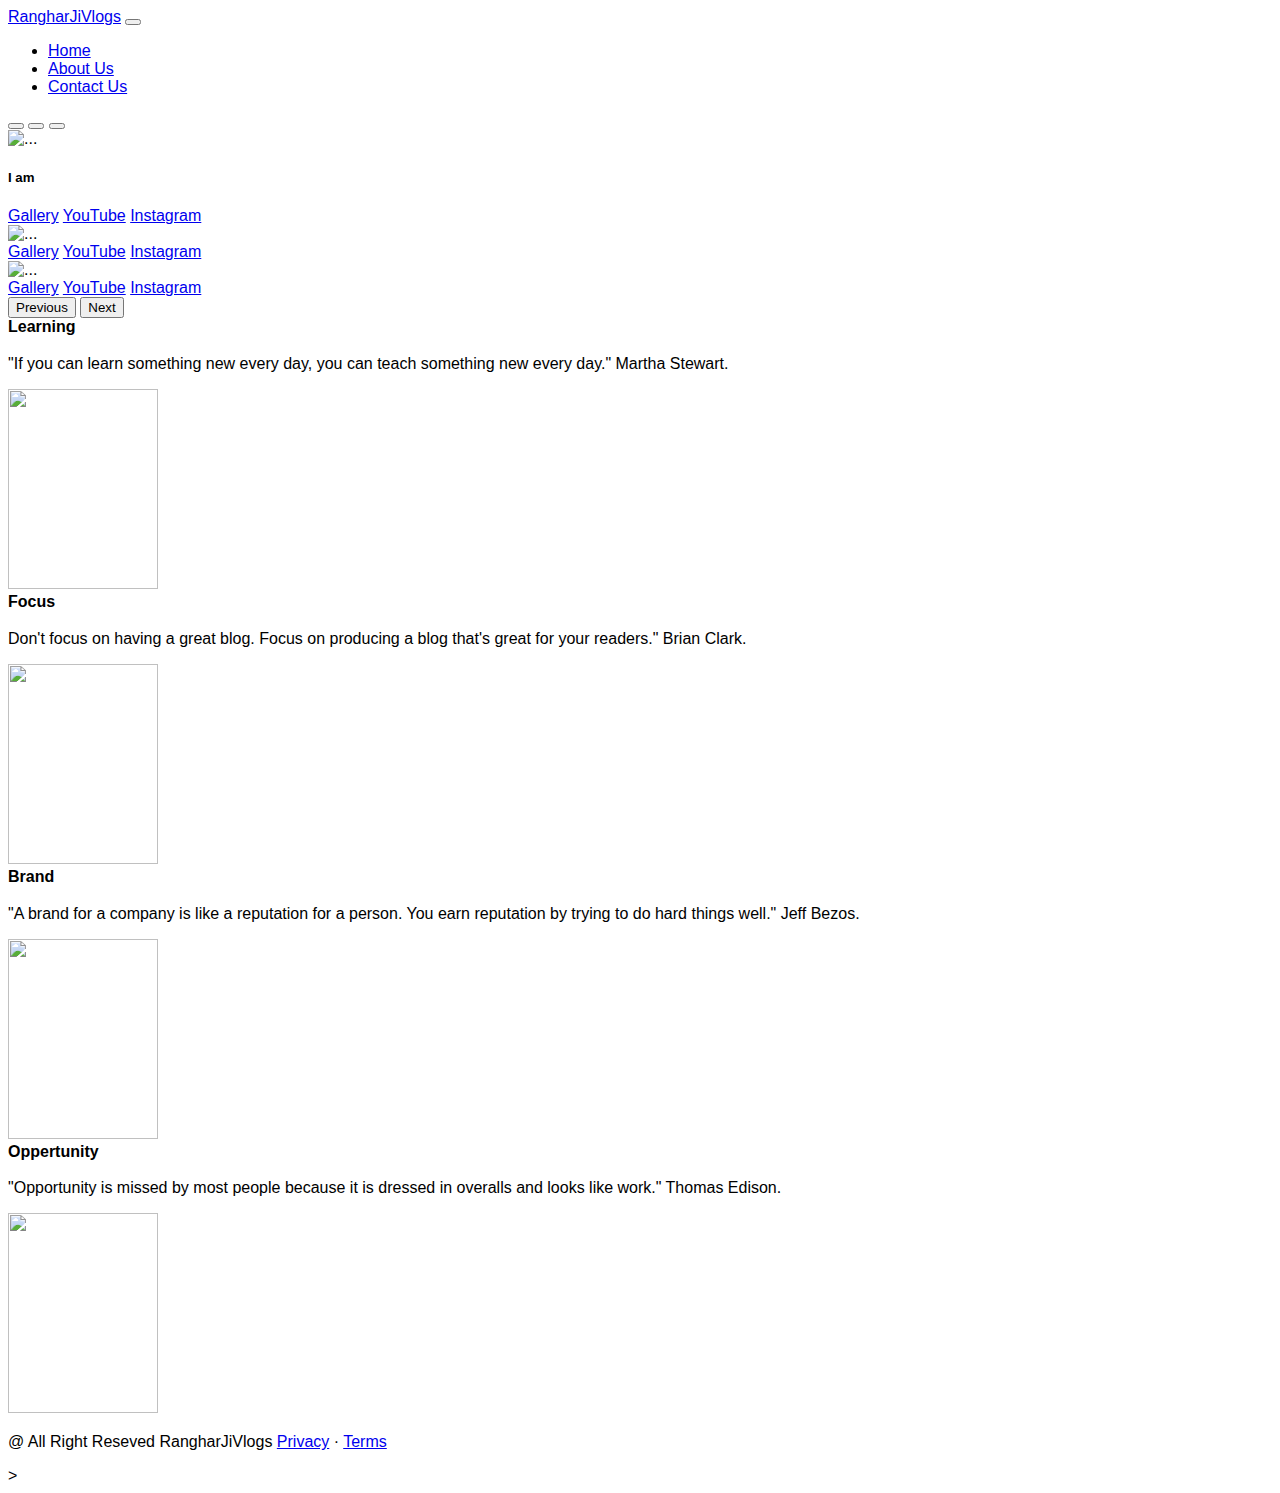
==== rangharji.html @ 1dc8e8a1 "Update rangharji.html" ====
<!doctype html>
<html lang="en">
  <head>
    <!-- Required meta tags -->
    <meta charset="utf-8">
    <meta name="viewport" content="width=device-width, initial-scale=1">

    <!-- Bootstrap CSS -->
    <link href="https://cdn.jsdelivr.net/npm/bootstrap@5.1.3/dist/css/bootstrap.min.css" rel="stylesheet" integrity="sha384-1BmE4kWBq78iYhFldvKuhfTAU6auU8tT94WrHftjDbrCEXSU1oBoqyl2QvZ6jIW3" crossorigin="anonymous">
    <link rel="stylesheet" href="./style.css">
    <link rel="preconnect" href="https://fonts.googleapis.com">
<link rel="preconnect" href="https://fonts.gstatic.com" crossorigin>

    <title>Rangharji</title>
  </head>
  <body>

    <!-- Optional JavaScript; choose one of the two! -->

    <!-- Option 1: Bootstrap Bundle with Popper -->
    <script src="https://cdn.jsdelivr.net/npm/bootstrap@5.1.3/dist/js/bootstrap.bundle.min.js" integrity="sha384-ka7Sk0Gln4gmtz2MlQnikT1wXgYsOg+OMhuP+IlRH9sENBO0LRn5q+8nbTov4+1p" crossorigin="anonymous"></script>

    <!-- Option 2: Separate Popper and Bootstrap JS -->
    <!--
    <script src="https://cdn.jsdelivr.net/npm/@popperjs/core@2.10.2/dist/umd/popper.min.js" integrity="sha384-7+zCNj/IqJ95wo16oMtfsKbZ9ccEh31eOz1HGyDuCQ6wgnyJNSYdrPa03rtR1zdB" crossorigin="anonymous"></script>
    <script src="https://cdn.jsdelivr.net/npm/bootstrap@5.1.3/dist/js/bootstrap.min.js" integrity="sha384-QJHtvGhmr9XOIpI6YVutG+2QOK9T+ZnN4kzFN1RtK3zEFEIsxhlmWl5/YESvpZ13" crossorigin="anonymous"></script>
    -->
    <nav class="navbar navbar-expand-lg navbar navbar-dark bg-dark">
        <div class="container-fluid">
          <a class="navbar-brand" href="/">RangharJiVlogs</a>
          <button class="navbar-toggler" type="button" data-bs-toggle="collapse" data-bs-target="#navbarSupportedContent" aria-controls="navbarSupportedContent" aria-expanded="false" aria-label="Toggle navigation">
            <span class="navbar-toggler-icon"></span>
          </button>
          <div class="collapse navbar-collapse" id="navbarSupportedContent">
            <ul class="navbar-nav me-auto mb-2 mb-lg-0">
              <li class="nav-item">
                <a class="nav-link active" aria-current="page" href="/vscodebootstrap/rangharji.html">Home</a>
              </li>
              <li class="nav-item">
                <a class="nav-link active" aria-current="page" href="about.html">About Us</a>
              </li>
              <li class="nav-item">
                <a class="nav-link active" aria-current="page" href="contact.html">Contact Us</a>
              </li>
            </ul>
            <!-- <form class="d-flex">
              <input class="form-control me-2" type="search" placeholder="Search" aria-label="Search">
              <button class="btn btn-outline-success" type="submit">Search</button>
            </form> -->
          </div>
        </div>
      </nav>
      <sectionv id="coursel">
        <div id="carouselExampleCaptions" class="carousel slide" data-bs-ride="carousel">
            <div class="carousel-indicators">
              <button type="button" data-bs-target="#carouselExampleCaptions" data-bs-slide-to="0" class="active" aria-current="true" aria-label="Slide 1"></button>
              <button type="button" data-bs-target="#carouselExampleCaptions" data-bs-slide-to="1" aria-label="Slide 2"></button>
              <button type="button" data-bs-target="#carouselExampleCaptions" data-bs-slide-to="2" aria-label="Slide 3"></button>
            </div>
            <div class="carousel-inner">
              <div class="carousel-item active">
                <img src="boot/lake-6526995__340.jpg" class="d-block w-100" alt="...">
                <div class="carousel-caption d-none d-md-block">
                  <h5>I am <span class="auto"></span></h5>
                  <!-- <p>Some representative placeholder content for the first slide.</p> -->
                  <a class="btn btn-success  " href="galery.html" role="button">Gallery</a>
                  <a class="btn btn-danger " href="https://youtube.com/c/RangharjiVlogs" role="button">YouTube</a>
                  <a class="btn btn-warning  " href="https://www.instagram.com/invites/contact/?i=1ggsddxhzk70e&utm_content=fgu2448" role="button">Instagram</a>
                  
                </div>
              </div>
              <div class="carousel-item">
                <img src="../boot/img_20211014_125249.jpg" class="d-block w-100" alt="...">
                <div class="carousel-caption d-none d-md-block">
                  <!-- <h5>I am a <span class="auto"></span></h5> -->
                  <!-- <p>Some representative placeholder content for the second slide.</p> -->
                  <a class="btn btn-success " href="galery.html" role="button">Gallery</a>
                  <a class="btn btn-danger " href="https://youtube.com/c/RangharjiVlogs" role="button">YouTube</a>
                  <a class="btn btn-warning " href="https://www.instagram.com/invites/contact/?i=1ggsddxhzk70e&utm_content=fgu2448" role="button">Instagram</a>
                </div>
              </div>
              <div class="carousel-item">
                <img src="boot/adventure-1850912__340.webp" class="d-block w-100" alt="...">
                <div class="carousel-caption d-none d-md-block">
                  <!-- <h5>I am a <span class="auto"></span></h5> -->
                  <!-- <p>Some representative placeholder content for the third slide.</p> -->
                  <a class="btn btn-success " href="galery.html" role="button">Gallery</a>
                  <a class="btn btn-danger " href="https://youtube.com/c/RangharjiVlogs" role="button">YouTube</a>
                  <a class="btn btn-warning " href="https://www.instagram.com/invites/contact/?i=1ggsddxhzk70e&utm_content=fgu2448" role="button">Instagram</a>
                </div>
              </div>
            </div>
            <button class="carousel-control-prev" type="button" data-bs-target="#carouselExampleCaptions" data-bs-slide="prev">
              <span class="carousel-control-prev-icon" aria-hidden="true"></span>
              <span class="visually-hidden">Previous</span>
            </button>
            <button class="carousel-control-next" type="button" data-bs-target="#carouselExampleCaptions" data-bs-slide="next">
              <span class="carousel-control-next-icon" aria-hidden="true"></span>
              <span class="visually-hidden">Next</span>
            </button>
          </div>

      </section>

    <div class="row mb-2 ">
    <div class="col-md-6 col-md col-xs">
      <div class="row g-0 border rounded overflow-hidden flex-md-row mb-4 shadow-sm h-md-250 position-relative">
        <div class="col p-4 d-flex flex-column position-static">
          <strong class="d-inline-block mb-2 text-primary">Learning</strong>
          <h3 class="mb-0"></h3>
          <div class="mb-1 text-muted"></div>
          <p class="card-text mb-auto">"If you can learn something new every day, you can teach something new every day." Martha Stewart.</p>
          <!-- <a href="#" class="stretched-link">Continue reading</a> -->
        </div>
        <div class="col-auto d-none d-lg-block">
            <img src="../boot/biker-407123__340.webp" alt="" class="bd-placeholder-img" width="150" height="200">
         

        </div>
      </div>
    </div>
    <div class="col-md-6 col-md col-xs">
      <div class="row g-0 border rounded overflow-hidden flex-md-row mb-4 shadow-sm h-md-250 position-relative">
        <div class="col p-4 d-flex flex-column position-static">
          <strong class="d-inline-block mb-2 text-success">Focus</strong>
          <h3 class="mb-0"></h3>
          <div class="mb-1 text-muted"></div>
          <p class="mb-auto">Don't focus on having a great blog. Focus on producing a blog that's great for your readers." Brian Clark.</p>
          <!-- <a href="#" class="stretched-link">Continue reading</a> -->
        </div>
        <div class="col-auto d-none d-lg-block">
            <img src="../boot/1631165299583.jpg" alt="" class="bd-placeholder-img" width="150" height="200">
         
        </div>
      </div>
    </div>
    <div class="col-md-6 col-md col-xs">
        <div class="row g-0 border rounded overflow-hidden flex-md-row mb-4 shadow-sm h-md-250 position-relative">
          <div class="col p-4 d-flex flex-column position-static">
            <strong class="d-inline-block mb-2 text-success">Brand</strong>
            <h3 class="mb-0"></h3>
            <div class="mb-1 text-muted"></div>
            <p class="mb-auto">"A brand for a company is like a reputation for a person. You earn reputation by trying to do hard things well." Jeff Bezos.</p>
            <!-- <a href="#" class="stretched-link">Continue reading</a> -->
          </div>
          <div class="col-auto d-none d-lg-block">
              <img src="../boot/1633869539074.jpg" alt="" class="bd-placeholder-img" width="150" height="200">
           
          </div>
        </div>
      </div>
      <div class="col-md-6 col-md col-xs">
        <div class="row g-0 border rounded overflow-hidden flex-md-row mb-4 shadow-sm h-md-250 position-relative">
          <div class="col p-4 d-flex flex-column position-static">
            <strong class="d-inline-block mb-2 text-success">Oppertunity</strong>
            <h3 class="mb-0"></h3>
            <div class="mb-1 text-muted"></div>
            <p class="mb-auto"> "Opportunity is missed by most people because it is dressed in overalls and looks like work." Thomas Edison.</p>
            <!-- <a href="#" class="stretched-link">Continue reading</a> -->
          </div>
          <div class="col-auto d-none d-lg-block">
              <img src="../boot/loveourplanet-4851331__340.webp" alt="" class="bd-placeholder-img" width="150" height="200">
           
          </div>
        </div>
      </div>
    <footer class="container">
        <p class="float-end"><a href="#"></a></p>
        <p>@ All Right Reseved RangharJiVlogs <a href="#">Privacy</a> · <a href="#">Terms</a></p>
      </footer>
    
      <script src="https://cdn.jsdelivr.net/npm/typed.js@2.0.12"></script>>
      <script>
          const typed =new Typed(".auto",{
              strings:['a Youtuber','a Vloger','an Influencer'],
              typeSpeed:100,
              backSpeed: 100,
              loop:true,
          });
          </script>
  </body>
</html>
---- style.css ----
*{
    font-family: 'Titillium Web', sans-serif;
}
.carousel-item img{
    width: 10%;
    height: 60vh;
}
.c{
    /* margin-top: 10px;
    margin-left: 200px; */
}
.navbar-nav{
    /* margin-left: 900px; */
}
.col-md-6{
    /* width: 500px;
    height: 350px; */
    
}
.row{
    /* margin-left: 100px;
    margin-top: 20px; */

}
.col img{
    /* width: 40%;
    height: 40%; */
}
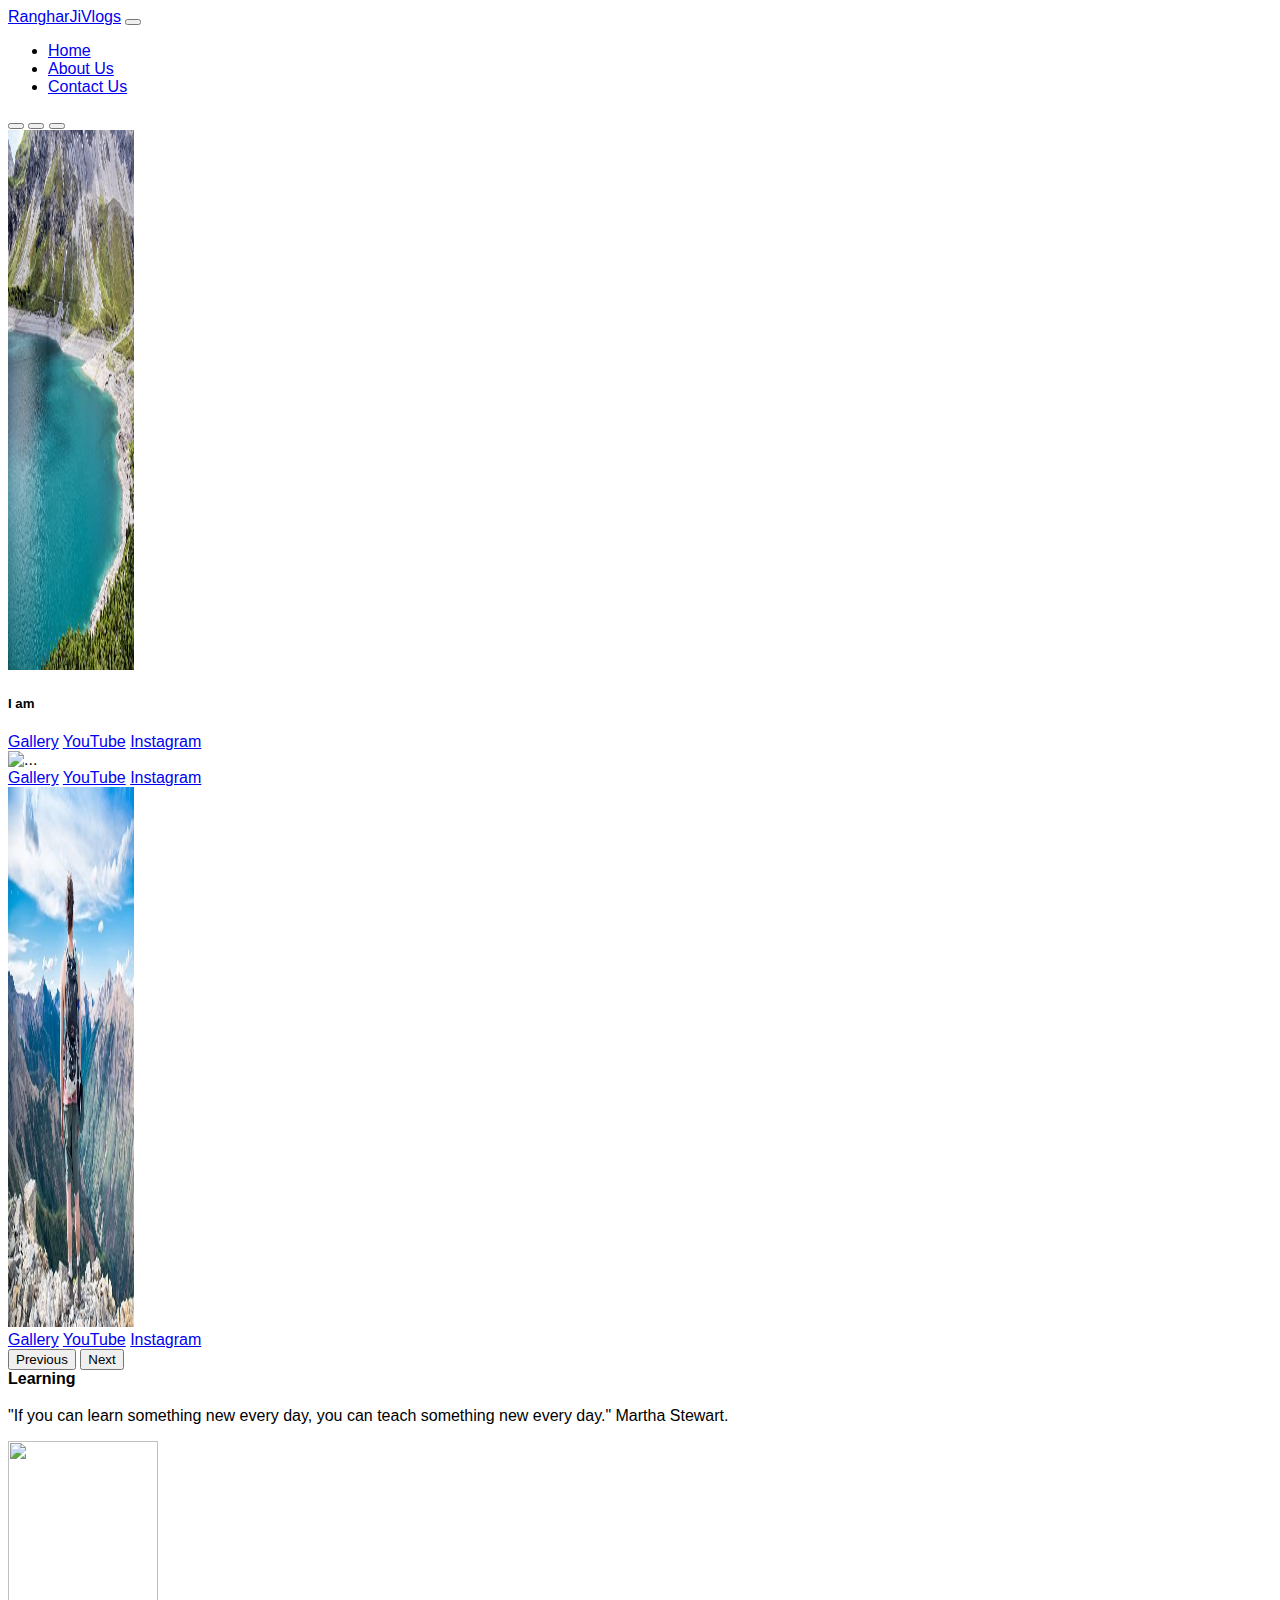
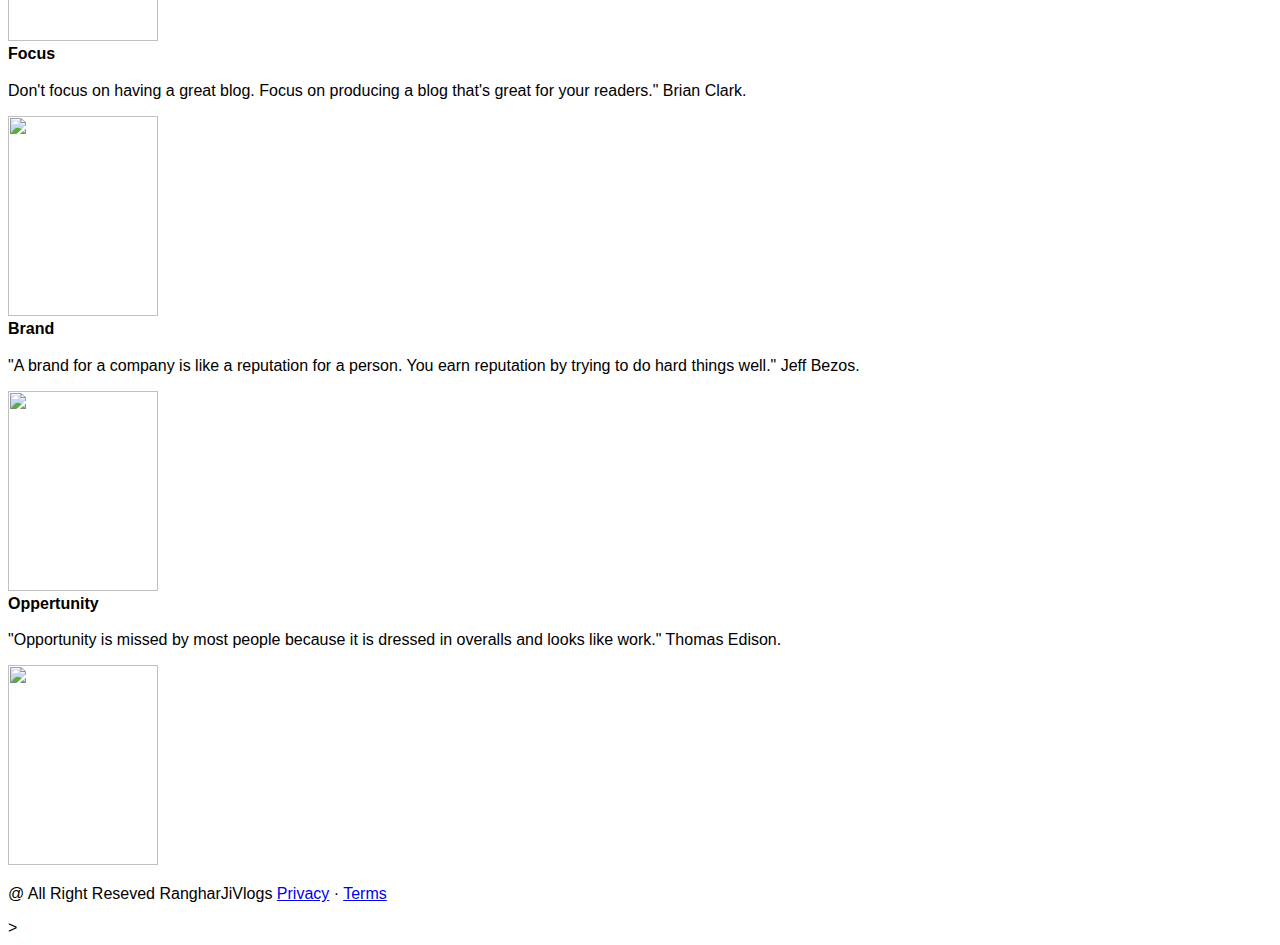
==== commit 7d9a61fe: "Update rangharji.html" ====
--- a/rangharji.html
+++ b/rangharji.html
@@ -59,7 +59,7 @@
             </div>
             <div class="carousel-inner">
               <div class="carousel-item active">
-                <img src="boot/lake-6526995__340.jpg" class="d-block w-100" alt="...">
+                <img src="/lake-6526995__340.jpg" class="d-block w-100" alt="...">
                 <div class="carousel-caption d-none d-md-block">
                   <h5>I am <span class="auto"></span></h5>
                   <!-- <p>Some representative placeholder content for the first slide.</p> -->
@@ -70,7 +70,7 @@
                 </div>
               </div>
               <div class="carousel-item">
-                <img src="../boot/img_20211014_125249.jpg" class="d-block w-100" alt="...">
+                <img src="/img_20211014_125249.jpg" class="d-block w-100" alt="...">
                 <div class="carousel-caption d-none d-md-block">
                   <!-- <h5>I am a <span class="auto"></span></h5> -->
                   <!-- <p>Some representative placeholder content for the second slide.</p> -->
@@ -80,7 +80,7 @@
                 </div>
               </div>
               <div class="carousel-item">
-                <img src="boot/adventure-1850912__340.webp" class="d-block w-100" alt="...">
+                <img src="/adventure-1850912__340.webp" class="d-block w-100" alt="...">
                 <div class="carousel-caption d-none d-md-block">
                   <!-- <h5>I am a <span class="auto"></span></h5> -->
                   <!-- <p>Some representative placeholder content for the third slide.</p> -->
@@ -113,7 +113,7 @@
           <!-- <a href="#" class="stretched-link">Continue reading</a> -->
         </div>
         <div class="col-auto d-none d-lg-block">
-            <img src="../boot/biker-407123__340.webp" alt="" class="bd-placeholder-img" width="150" height="200">
+            <img src="..boot/biker-407123__340.webp" alt="" class="bd-placeholder-img" width="150" height="200">
          
 
         </div>
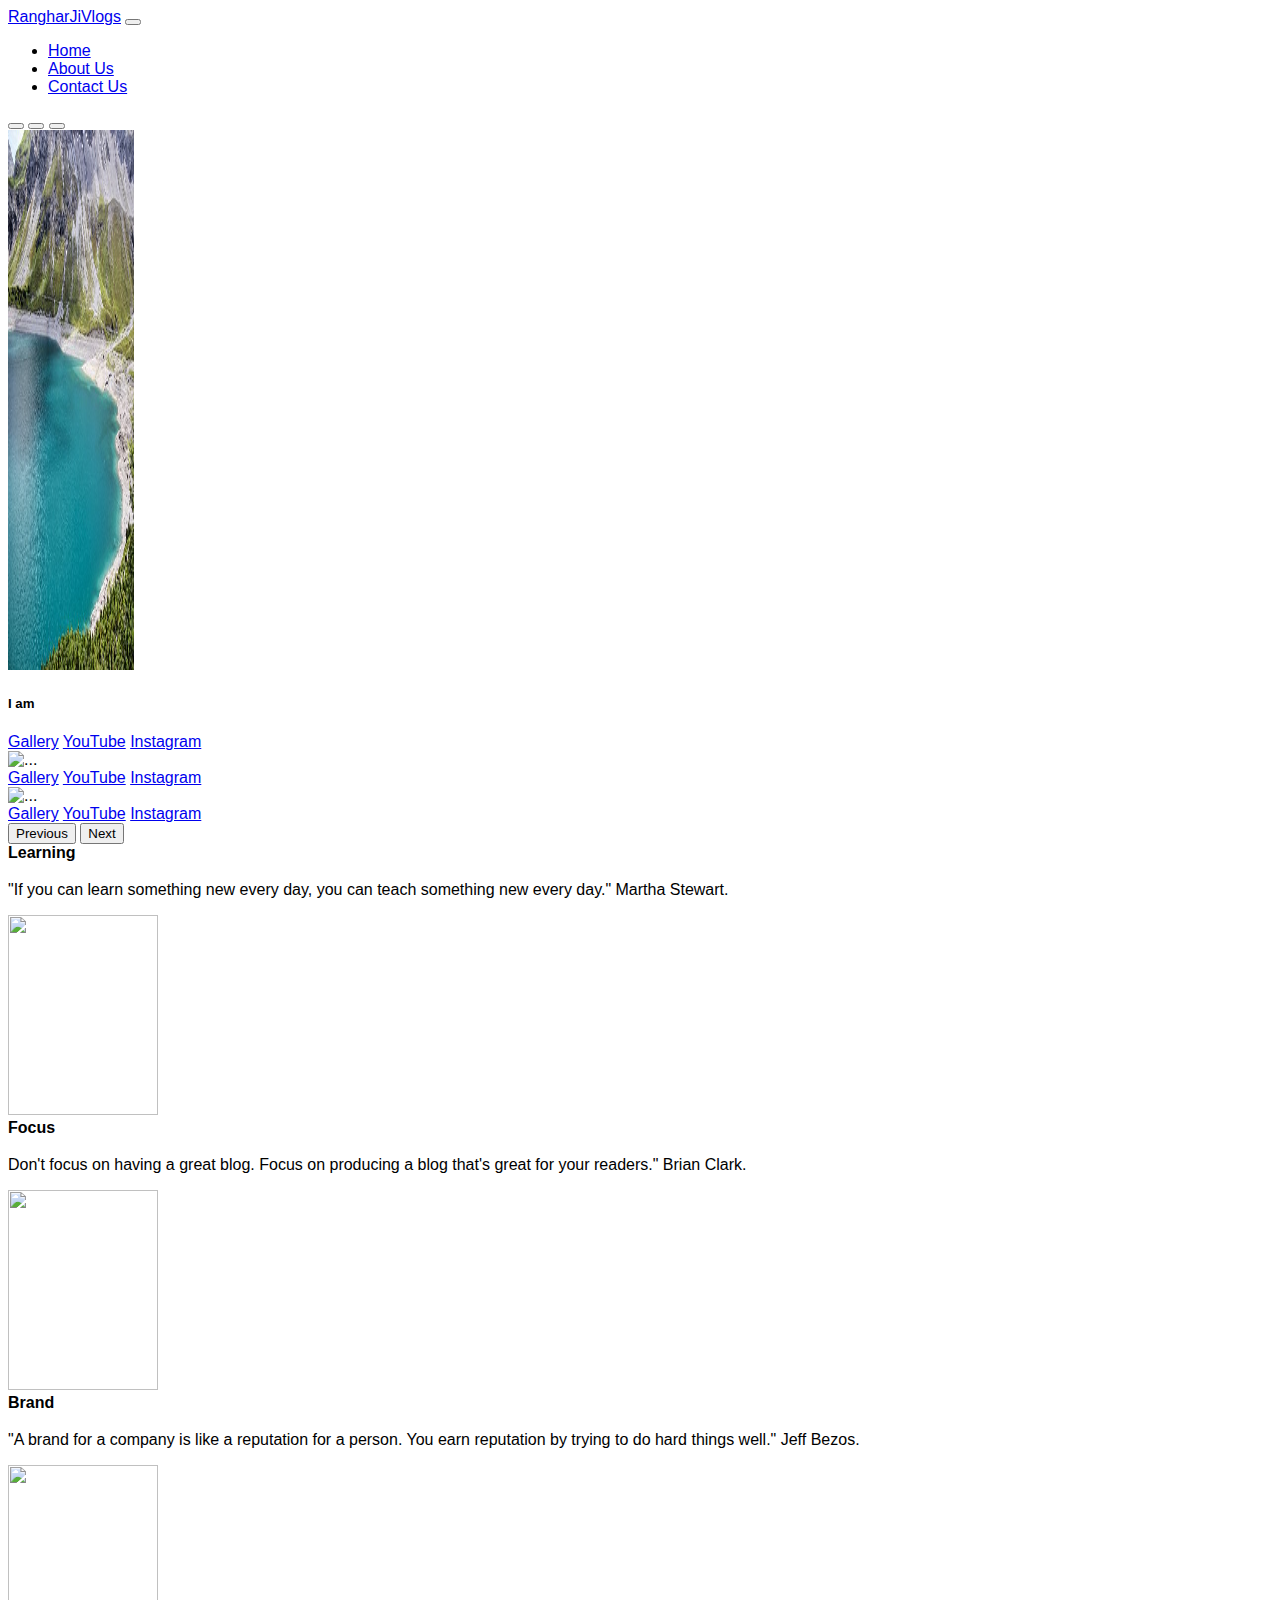
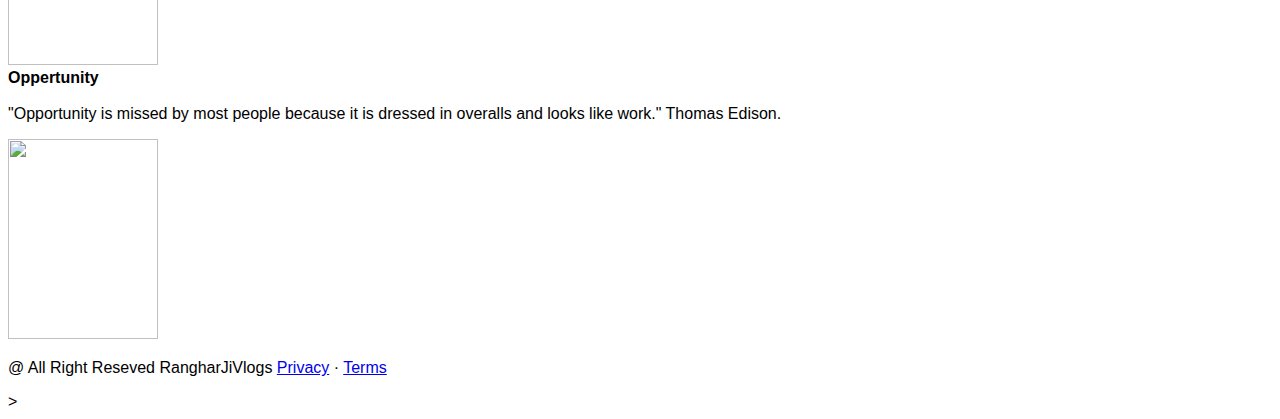
==== commit eff70fd4: "Update rangharji.html" ====
--- a/rangharji.html
+++ b/rangharji.html
@@ -34,7 +34,7 @@
           <div class="collapse navbar-collapse" id="navbarSupportedContent">
             <ul class="navbar-nav me-auto mb-2 mb-lg-0">
               <li class="nav-item">
-                <a class="nav-link active" aria-current="page" href="/vscodebootstrap/rangharji.html">Home</a>
+                <a class="nav-link active" aria-current="page" href="rangharji.html">Home</a>
               </li>
               <li class="nav-item">
                 <a class="nav-link active" aria-current="page" href="about.html">About Us</a>
@@ -59,7 +59,7 @@
             </div>
             <div class="carousel-inner">
               <div class="carousel-item active">
-                <img src="/lake-6526995__340.jpg" class="d-block w-100" alt="...">
+                <img src="../lake-6526995__340.jpg" class="d-block w-100" alt="...">
                 <div class="carousel-caption d-none d-md-block">
                   <h5>I am <span class="auto"></span></h5>
                   <!-- <p>Some representative placeholder content for the first slide.</p> -->
@@ -70,7 +70,7 @@
                 </div>
               </div>
               <div class="carousel-item">
-                <img src="/img_20211014_125249.jpg" class="d-block w-100" alt="...">
+                <img src="../boot/img_20211014_125249.jpg" class="d-block w-100" alt="...">
                 <div class="carousel-caption d-none d-md-block">
                   <!-- <h5>I am a <span class="auto"></span></h5> -->
                   <!-- <p>Some representative placeholder content for the second slide.</p> -->
@@ -80,7 +80,7 @@
                 </div>
               </div>
               <div class="carousel-item">
-                <img src="/adventure-1850912__340.webp" class="d-block w-100" alt="...">
+                <img src="..boot/adventure-1850912__340.webp" class="d-block w-100" alt="...">
                 <div class="carousel-caption d-none d-md-block">
                   <!-- <h5>I am a <span class="auto"></span></h5> -->
                   <!-- <p>Some representative placeholder content for the third slide.</p> -->
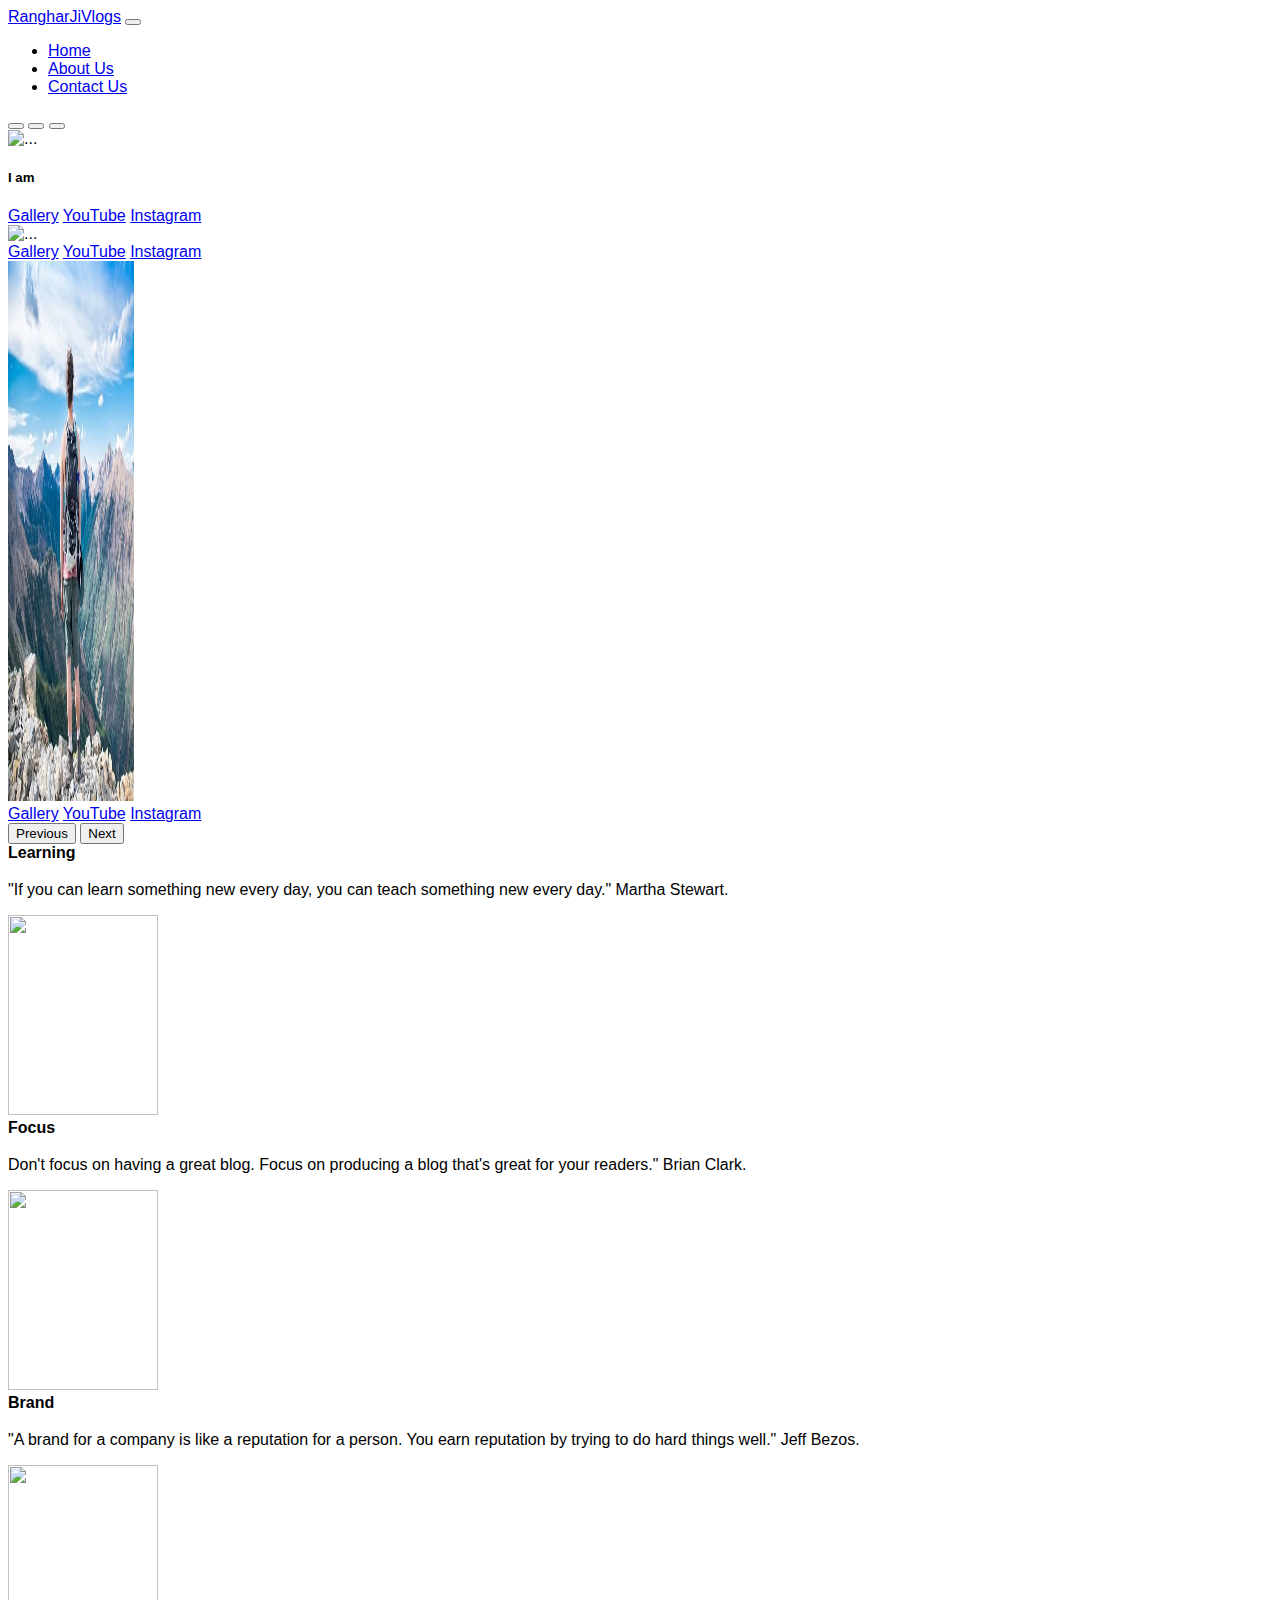
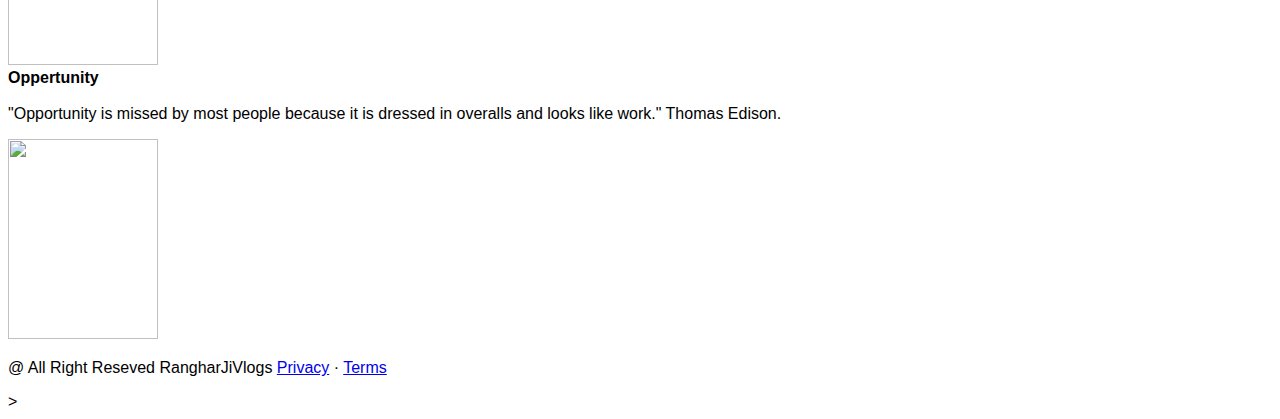
==== commit d85f52b9: "Update rangharji.html" ====
--- a/rangharji.html
+++ b/rangharji.html
@@ -59,7 +59,7 @@
             </div>
             <div class="carousel-inner">
               <div class="carousel-item active">
-                <img src="../lake-6526995__340.jpg" class="d-block w-100" alt="...">
+                <img src="../boot/lake-6526995__340.jpg" class="d-block w-100" alt="...">
                 <div class="carousel-caption d-none d-md-block">
                   <h5>I am <span class="auto"></span></h5>
                   <!-- <p>Some representative placeholder content for the first slide.</p> -->
@@ -70,7 +70,7 @@
                 </div>
               </div>
               <div class="carousel-item">
-                <img src="../boot/img_20211014_125249.jpg" class="d-block w-100" alt="...">
+                <img src="..boot/Img_20211014_125249.jpg" class="d-block w-100" alt="...">
                 <div class="carousel-caption d-none d-md-block">
                   <!-- <h5>I am a <span class="auto"></span></h5> -->
                   <!-- <p>Some representative placeholder content for the second slide.</p> -->
@@ -80,7 +80,7 @@
                 </div>
               </div>
               <div class="carousel-item">
-                <img src="..boot/adventure-1850912__340.webp" class="d-block w-100" alt="...">
+                <img src="./adventure-1850912__340.webp" class="d-block w-100" alt="...">
                 <div class="carousel-caption d-none d-md-block">
                   <!-- <h5>I am a <span class="auto"></span></h5> -->
                   <!-- <p>Some representative placeholder content for the third slide.</p> -->
